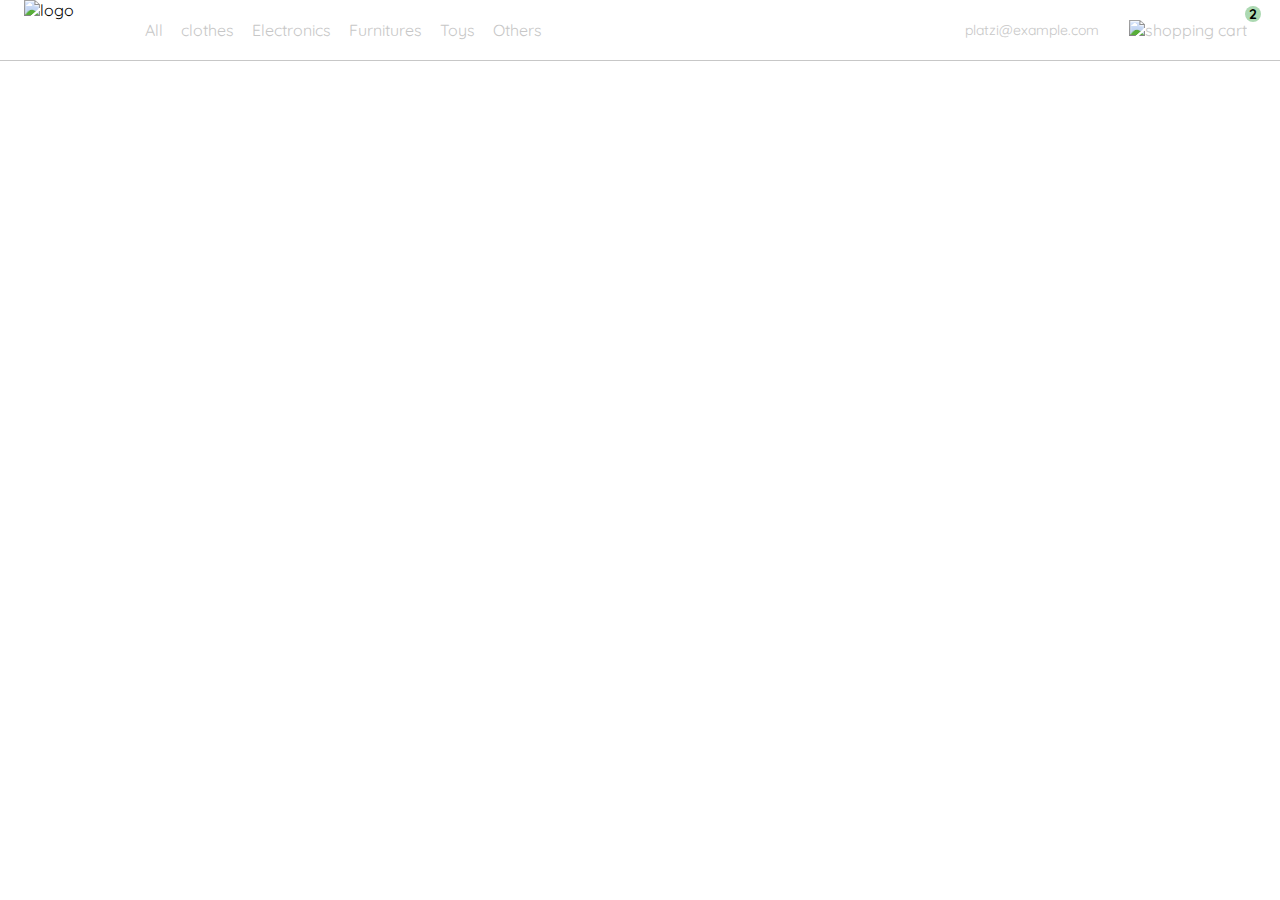
==== cursoPractFrontDev4/index.html @ 4a0458be "Fusionando clase11.html a index.html para tomarlo como base" ====
<!DOCTYPE html>
<html lang="en">
    <head>
        <meta charset="UTF-8">
        <meta http-equiv="X-UA-Compatible" content="IE=edge">
        <meta name="viewport" content="width=device-width, initial-scale=1.0">
        <link rel="preconnect" href="https://fonts.googleapis.com">
        <link rel="preconnect" href="https://fonts.gstatic.com" crossorigin>
        <link href="https://fonts.googleapis.com/css2?family=Quicksand:wght@300;500;700&family=Roboto:ital,wght@0,900;1,100;1,500&display=swap" rel="stylesheet">
        <title>Document</title>
        <style>
            :root {
                --white: #FFFFFF;
                --black: #000000;
                --dark: #232830;
                --very-light-pink: #C7C7C7;
                --text-input-field: #F7F7F7;
                --hospital-green: #ACD9B2;
                --sm: 14px;
                --md: 16px;
                --lg: 18px;
            }
            body {
                margin: 0;
                font-family: 'Quicksand', sans-serif;
            }
            nav {
                display: flex;
                justify-content: space-between;
                padding: 0 24px;
                border-bottom: 1px solid var(--very-light-pink);
            }
            .menu {
                display: none;
            }
            .logo {
                width: 100px;
            }
            .navbar-left ul,
            .navbar-right ul {
                list-style: none;
                padding: 0;
                margin: 0px;
                display: flex;
                align-items: center;
                height: 60px;
            }
            .navbar-left {
                display: flex;
            }
            .navbar-left ul {
                margin-left: 12px;
            }
            .navbar-left ul li a,
            .navbar-right ul li {
                text-decoration: none;
                color: var(--very-light-pink);
                border: 1px solid var(--white);
                padding: 8px;
                border-radius: 8px;
            }
            .navbar-left ul li a:hover,
            .navbar-right ul li:hover {
                border: 1px solid var(--hospital-green);
                color: var(--hospital-green);
            }
            .navbar-email {
                color: var(--very-light-pink);
                font-size: var(--sm);
                margin-right: 12px;
            }
            .navbar-shopping-cart {
                position: relative;
            }
            .navbar-shopping-cart div {
                width: 16px;
                height: 16px;
                background-color: var(--hospital-green);
                border-radius: 50%;
                font-size: var(--sm);
                font-weight: bold;
                position: absolute;
                top: -6px;
                right: -6px;
                display: flex;
                justify-content: center;
                align-items: center;
                color: var(--black);
            }
            @media (max-width: 640px) {
                .menu {
                    display: block;
                }
                .navbar-left ul,
                .navbar-email {
                    display: none;
                }    
            }
        </style>    
    </head>
    <body>
        <nav>
            <img src="./icons/icon_menu.svg" alt="menu" class="menu">

            <div class="navbar-left">
                <img src="./logos/logo_yard_sale.svg" alt="logo" class="logo">

                <ul>
                    <li><a href="">All</a></li>
                    <li><a href="">clothes</a></li>
                    <li><a href="">Electronics</a></li>
                    <li><a href="">Furnitures</a></li>
                    <li><a href="">Toys</a></li>
                    <li><a href="">Others</a></li>
                </ul>
            </div>
            
            <div class="navbar-right">
                <ul>    
                    <li class="navbar-email">platzi@example.com</li>
                    <li class="navbar-shopping-cart">
                        <img src="./icons/icon_shopping_cart.svg" alt="shopping cart">
                        <div>2</div>
                    </li>
                </ul>
            </div>
        </nav>
    </body>
</html>
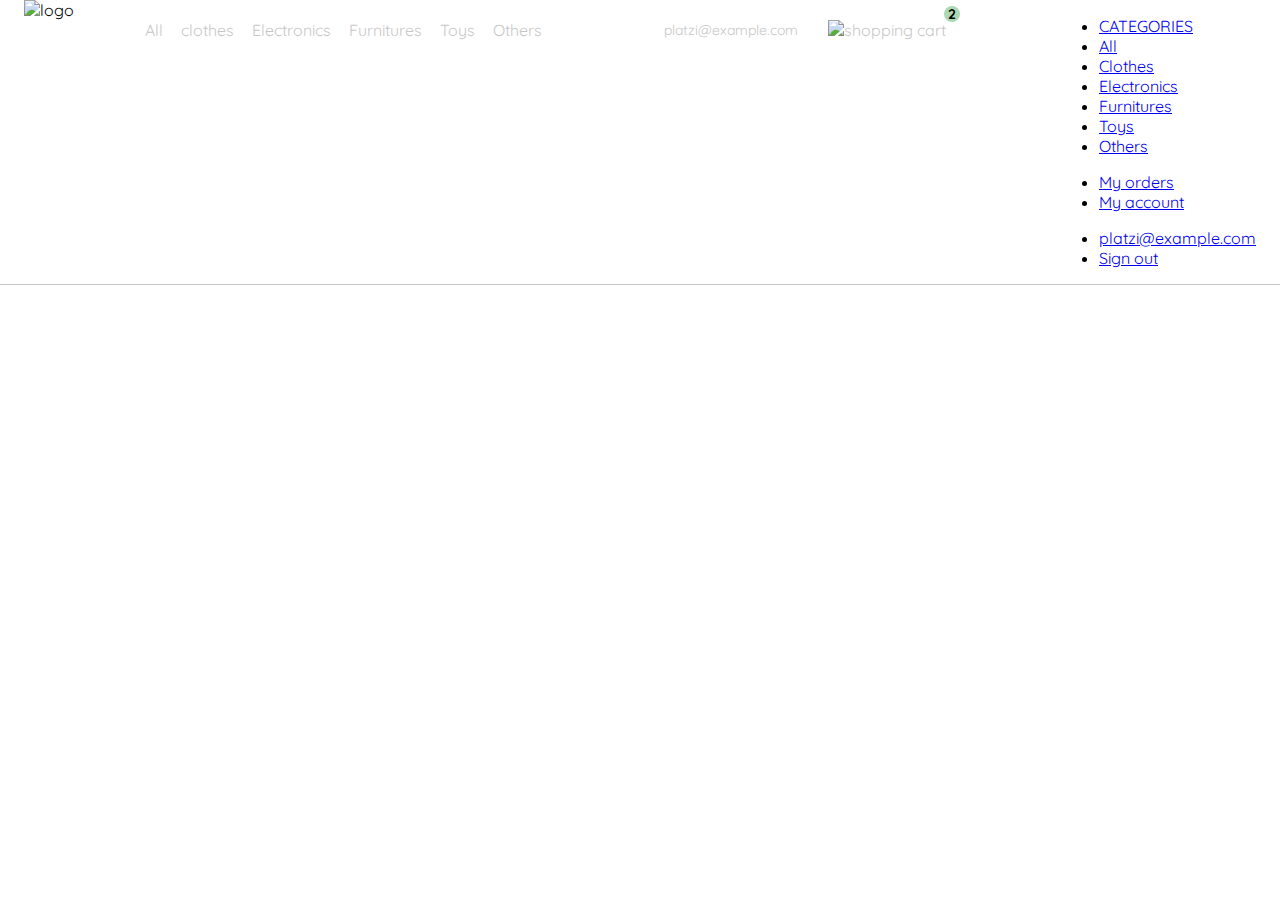
==== commit 2200e0ed: "Fusionando estructura clase8.html a index.html" ====
--- a/cursoPractFrontDev4/index.html
+++ b/cursoPractFrontDev4/index.html
@@ -7,96 +7,8 @@
         <link rel="preconnect" href="https://fonts.googleapis.com">
         <link rel="preconnect" href="https://fonts.gstatic.com" crossorigin>
         <link href="https://fonts.googleapis.com/css2?family=Quicksand:wght@300;500;700&family=Roboto:ital,wght@0,900;1,100;1,500&display=swap" rel="stylesheet">
-        <title>Document</title>
-        <style>
-            :root {
-                --white: #FFFFFF;
-                --black: #000000;
-                --dark: #232830;
-                --very-light-pink: #C7C7C7;
-                --text-input-field: #F7F7F7;
-                --hospital-green: #ACD9B2;
-                --sm: 14px;
-                --md: 16px;
-                --lg: 18px;
-            }
-            body {
-                margin: 0;
-                font-family: 'Quicksand', sans-serif;
-            }
-            nav {
-                display: flex;
-                justify-content: space-between;
-                padding: 0 24px;
-                border-bottom: 1px solid var(--very-light-pink);
-            }
-            .menu {
-                display: none;
-            }
-            .logo {
-                width: 100px;
-            }
-            .navbar-left ul,
-            .navbar-right ul {
-                list-style: none;
-                padding: 0;
-                margin: 0px;
-                display: flex;
-                align-items: center;
-                height: 60px;
-            }
-            .navbar-left {
-                display: flex;
-            }
-            .navbar-left ul {
-                margin-left: 12px;
-            }
-            .navbar-left ul li a,
-            .navbar-right ul li {
-                text-decoration: none;
-                color: var(--very-light-pink);
-                border: 1px solid var(--white);
-                padding: 8px;
-                border-radius: 8px;
-            }
-            .navbar-left ul li a:hover,
-            .navbar-right ul li:hover {
-                border: 1px solid var(--hospital-green);
-                color: var(--hospital-green);
-            }
-            .navbar-email {
-                color: var(--very-light-pink);
-                font-size: var(--sm);
-                margin-right: 12px;
-            }
-            .navbar-shopping-cart {
-                position: relative;
-            }
-            .navbar-shopping-cart div {
-                width: 16px;
-                height: 16px;
-                background-color: var(--hospital-green);
-                border-radius: 50%;
-                font-size: var(--sm);
-                font-weight: bold;
-                position: absolute;
-                top: -6px;
-                right: -6px;
-                display: flex;
-                justify-content: center;
-                align-items: center;
-                color: var(--black);
-            }
-            @media (max-width: 640px) {
-                .menu {
-                    display: block;
-                }
-                .navbar-left ul,
-                .navbar-email {
-                    display: none;
-                }    
-            }
-        </style>    
+        <link rel="stylesheet" href="./styles.css">
+        <title>YardSale: Tienda online de productos de calidad</title>
     </head>
     <body>
         <nav>
@@ -124,6 +36,37 @@
                     </li>
                 </ul>
             </div>
+
+            <div class="desktop-menu inactive">
+                <ul>
+                    <li><a href="/" class="title">My orders</a></li>
+                    <li><a href="/">My account</a></li>
+                    <li><a href="/">Sign out</a></li>
+                </ul>
+            </div>
+
+            <div class="mobile-menu">
+                <ul class="categories">
+                    <li><a href="/">CATEGORIES</a></li>
+                    <li><a href="/">All</a></li>
+                    <li><a href="/">Clothes</a></li>
+                    <li><a href="/">Electronics</a></li>
+                    <li><a href="/">Furnitures</a></li>
+                    <li><a href="/">Toys</a></li>
+                    <li><a href="/">Others</a></li>
+                </ul>
+                <div class="check">
+                    <ul>
+                        <li><a href="/">My orders</a></li>
+                        <li><a href="/">My account</a></li>
+                    </ul>
+                    <ul>
+                        <li><a href="/" class="email">platzi@example.com</a></li>
+                        <li><a href="/" class="sign-out">Sign out</a></li>
+                    </ul>
+                </div>
+           </div> 
         </nav>
+        <script src="./main.js"></script>
     </body>
 </html>--- a/cursoPractFrontDev4/styles.css
+++ b/cursoPractFrontDev4/styles.css
@@ -0,0 +1,132 @@
+:root {
+    --white: #FFFFFF;
+    --black: #000000;
+    --dark: #232830;
+    --very-light-pink: #C7C7C7;
+    --text-input-field: #F7F7F7;
+    --hospital-green: #ACD9B2;
+    --sm: 14px;
+    --md: 16px;
+    --lg: 18px;
+}
+body {
+    margin: 0;
+    font-family: 'Quicksand', sans-serif;
+}
+
+.inactive {
+    display: none;
+}
+
+nav {
+    display: flex;
+    justify-content: space-between;
+    padding: 0 24px;
+    border-bottom: 1px solid var(--very-light-pink);
+}
+.menu {
+    display: none;
+}
+.logo {
+    width: 100px;
+}
+.navbar-left ul,
+.navbar-right ul {
+    list-style: none;
+    padding: 0;
+    margin: 0px;
+    display: flex;
+    align-items: center;
+    height: 60px;
+}
+.navbar-left {
+    display: flex;
+}
+.navbar-left ul {
+    margin-left: 12px;
+}
+.navbar-left ul li a,
+.navbar-right ul li {
+    text-decoration: none;
+    color: var(--very-light-pink);
+    border: 1px solid var(--white);
+    padding: 8px;
+    border-radius: 8px;
+}
+.navbar-left ul li a:hover,
+.navbar-right ul li:hover {
+    border: 1px solid var(--hospital-green);
+    color: var(--hospital-green);
+}
+.navbar-email {
+    color: var(--very-light-pink);
+    cursor: pointer;
+    font-size: var(--sm);
+    margin-right: 12px;
+}
+.navbar-shopping-cart {
+    position: relative;
+}
+.navbar-shopping-cart div {
+    width: 16px;
+    height: 16px;
+    background-color: var(--hospital-green);
+    border-radius: 50%;
+    font-size: var(--sm);
+    font-weight: bold;
+    position: absolute;
+    top: -6px;
+    right: -6px;
+    display: flex;
+    justify-content: center;
+    align-items: center;
+    color: var(--black);
+}
+
+.desktop-menu {
+    position: absolute;
+    background: var(--white);
+    top: 60px;
+    right: 60px;
+    width: 100px;
+    height: auto;
+    border: 1px solid var(--very-light-pink);
+    border-radius: 6px;
+    padding: 20px 20px 0 20px;
+}
+.desktop-menu ul {
+    list-style: none;
+    padding: 0;
+    margin: 0;
+}
+.desktop-menu ul li {
+    text-align: end;
+}
+.desktop-menu ul li:nth-child(1), 
+.desktop-menu ul li:nth-child(2)  {
+    font-weight: bold;
+}
+.desktop-menu ul li:last-child {
+    padding-top: 20px;
+    border-top: 1px solid var(--very-light-pink);
+}
+.desktop-menu ul li:last-child a {
+    color: var(--hospital-green);
+    font-size: var(--sm);
+}
+.desktop-menu ul li a {
+    color: var(--black);
+    text-decoration: none;
+    display: inline-block;
+    margin-bottom: 20px;
+}
+
+@media (max-width: 640px) {
+    .menu {
+        display: block;
+    }
+    .navbar-left ul,
+    .navbar-email {
+        display: none;
+    }    
+}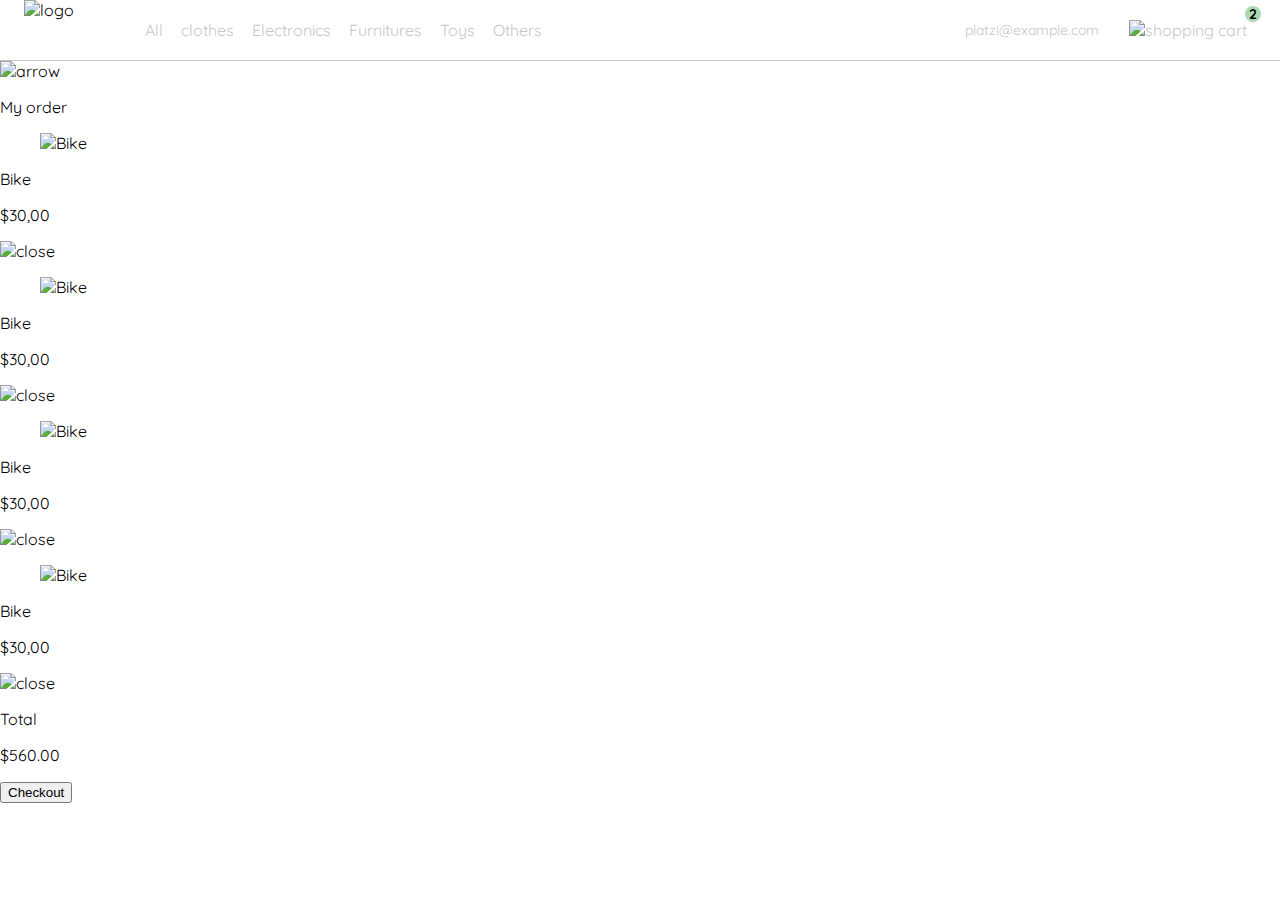
==== commit d276a7f1: "Fusionando componente product'detail de clase13.html a index.html" ====
--- a/cursoPractFrontDev4/index.html
+++ b/cursoPractFrontDev4/index.html
@@ -45,7 +45,7 @@
                 </ul>
             </div>
 
-            <div class="mobile-menu">
+            <div class="mobile-menu inactive">
                 <ul class="categories">
                     <li><a href="/">CATEGORIES</a></li>
                     <li><a href="/">All</a></li>
@@ -67,6 +67,57 @@
                 </div>
            </div> 
         </nav>
+
+        <aside class="product-detail">
+            <div class="title-container">
+                <img src="./icons/flechita.svg" alt="arrow">
+                <p class="title">My order</p>
+            </div>
+            <div class="my-order-content">
+                
+                <div class="shopping-cart">
+                    <figure>
+                        <img src="https://images.pexels.com/photos/819805/pexels-photo-819805.jpeg?auto=compress&cs=tinysrgb&w=1260&h=750&dpr=1" alt="Bike">
+                    </figure>
+                    <p>Bike</p>
+                    <p>$30,00</p>
+                    <img src="./icons/icon_close.png" alt="close">
+                </div>
+                <div class="shopping-cart">
+                    <figure>
+                        <img src="https://images.pexels.com/photos/819805/pexels-photo-819805.jpeg?auto=compress&cs=tinysrgb&w=1260&h=750&dpr=1" alt="Bike">
+                    </figure>
+                    <p>Bike</p>
+                    <p>$30,00</p>
+                    <img src="./icons/icon_close.png" alt="close">
+                </div>
+                <div class="shopping-cart">
+                    <figure>
+                        <img src="https://images.pexels.com/photos/819805/pexels-photo-819805.jpeg?auto=compress&cs=tinysrgb&w=1260&h=750&dpr=1" alt="Bike">
+                    </figure>
+                    <p>Bike</p>
+                    <p>$30,00</p>
+                    <img src="./icons/icon_close.png" alt="close">
+                </div>
+                <div class="shopping-cart">
+                    <figure>
+                        <img src="https://images.pexels.com/photos/819805/pexels-photo-819805.jpeg?auto=compress&cs=tinysrgb&w=1260&h=750&dpr=1" alt="Bike">
+                    </figure>
+                    <p>Bike</p>
+                    <p>$30,00</p>
+                    <img src="./icons/icon_close.png" alt="close">
+                </div>
+                <div class="order">
+                    <p>
+                        <span>Total</span>
+                    </p>
+                    <p>$560.00</p>
+                </div>
+                <button class="primary-button">
+                    Checkout
+                </button>
+            </div>
+        </aside>
         <script src="./main.js"></script>
     </body>
 </html>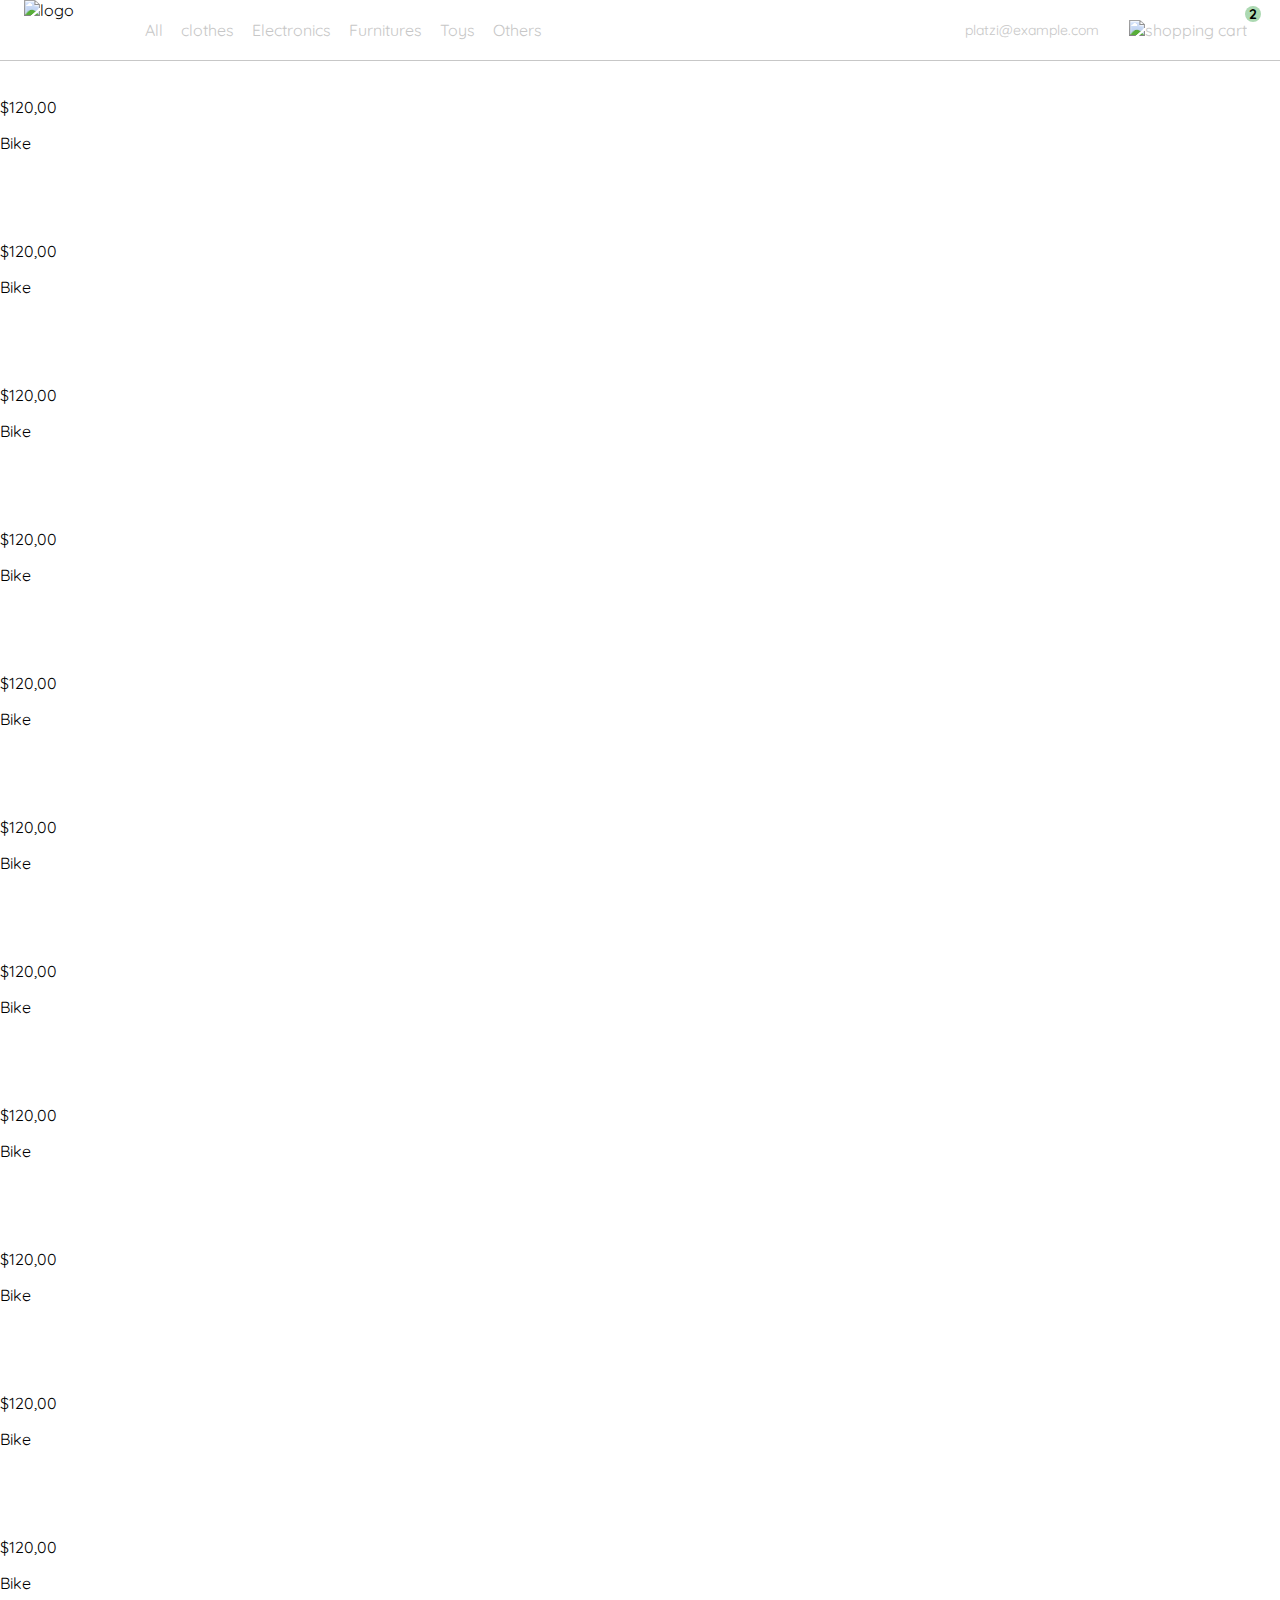
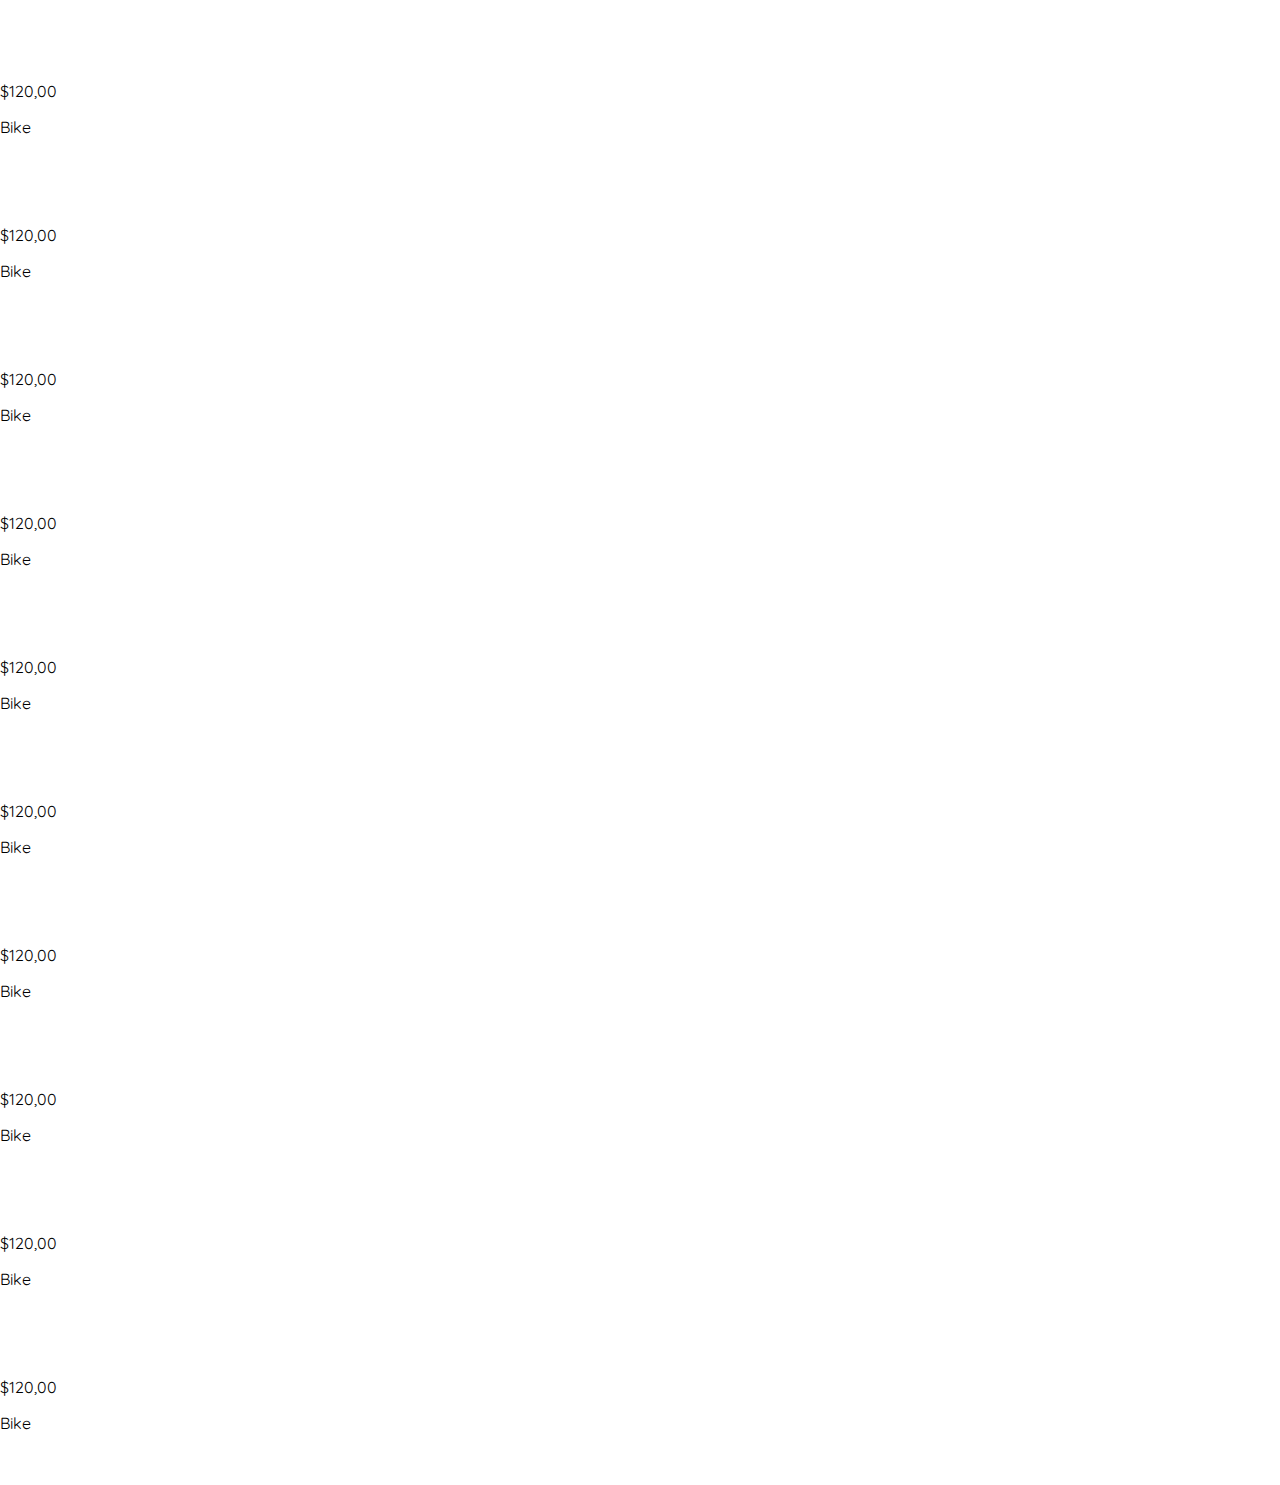
==== commit 138333b9: "Fusionando estructura clase6.html a index.html" ====
--- a/cursoPractFrontDev4/index.html
+++ b/cursoPractFrontDev4/index.html
@@ -68,7 +68,7 @@
            </div> 
         </nav>
 
-        <aside class="product-detail">
+        <aside class="product-detail inactive">
             <div class="title-container">
                 <img src="./icons/flechita.svg" alt="arrow">
                 <p class="title">My order</p>
@@ -118,6 +118,284 @@
                 </button>
             </div>
         </aside>
+        <section class="main-container">
+            <div class="cards-container">
+                <div class="product-card">
+                    <img src="https://images.pexels.com/photos/819805/pexels-photo-819805.jpeg?auto=compress&cs=tinysrgb&w=1260&h=750&dpr=1" alt="">
+                    <div class="product-info">
+                        <div>
+                            <p>$120,00</p>
+                            <p>Bike</p>
+                        </div>
+                    
+                        <figure>
+                            <img src="./icons/bt_add_to_cart.svg" alt="">
+                        </figure>
+                    </div>
+                </div>
+                <div class="product-card">
+                    <img src="https://images.pexels.com/photos/819805/pexels-photo-819805.jpeg?auto=compress&cs=tinysrgb&w=1260&h=750&dpr=1" alt="">
+                    <div class="product-info">
+                        <div>
+                            <p>$120,00</p>
+                            <p>Bike</p>
+                        </div>
+                    
+                        <figure>
+                            <img src="./icons/bt_add_to_cart.svg" alt="">
+                        </figure>
+                    </div>
+                </div>
+                <div class="product-card">
+                    <img src="https://images.pexels.com/photos/819805/pexels-photo-819805.jpeg?auto=compress&cs=tinysrgb&w=1260&h=750&dpr=1" alt="">
+                    <div class="product-info">
+                        <div>
+                            <p>$120,00</p>
+                            <p>Bike</p>
+                        </div>
+                    
+                        <figure>
+                            <img src="./icons/bt_add_to_cart.svg" alt="">
+                        </figure>
+                    </div>
+                </div>
+                <div class="product-card">
+                    <img src="https://images.pexels.com/photos/819805/pexels-photo-819805.jpeg?auto=compress&cs=tinysrgb&w=1260&h=750&dpr=1" alt="">
+                    <div class="product-info">
+                        <div>
+                            <p>$120,00</p>
+                            <p>Bike</p>
+                        </div>
+                    
+                        <figure>
+                            <img src="./icons/bt_add_to_cart.svg" alt="">
+                        </figure>
+                    </div>
+                </div>
+                <div class="product-card">
+                    <img src="https://images.pexels.com/photos/819805/pexels-photo-819805.jpeg?auto=compress&cs=tinysrgb&w=1260&h=750&dpr=1" alt="">
+                    <div class="product-info">
+                        <div>
+                            <p>$120,00</p>
+                            <p>Bike</p>
+                        </div>
+                    
+                        <figure>
+                            <img src="./icons/bt_add_to_cart.svg" alt="">
+                        </figure>
+                    </div>
+                </div>
+                <div class="product-card">
+                    <img src="https://images.pexels.com/photos/819805/pexels-photo-819805.jpeg?auto=compress&cs=tinysrgb&w=1260&h=750&dpr=1" alt="">
+                    <div class="product-info">
+                        <div>
+                            <p>$120,00</p>
+                            <p>Bike</p>
+                        </div>
+                    
+                        <figure>
+                            <img src="./icons/bt_add_to_cart.svg" alt="">
+                        </figure>
+                    </div>
+                </div>
+                <div class="product-card">
+                    <img src="https://images.pexels.com/photos/819805/pexels-photo-819805.jpeg?auto=compress&cs=tinysrgb&w=1260&h=750&dpr=1" alt="">
+                    <div class="product-info">
+                        <div>
+                            <p>$120,00</p>
+                            <p>Bike</p>
+                        </div>
+                    
+                        <figure>
+                            <img src="./icons/bt_add_to_cart.svg" alt="">
+                        </figure>
+                    </div>
+                </div>
+                <div class="product-card">
+                    <img src="https://images.pexels.com/photos/819805/pexels-photo-819805.jpeg?auto=compress&cs=tinysrgb&w=1260&h=750&dpr=1" alt="">
+                    <div class="product-info">
+                        <div>
+                            <p>$120,00</p>
+                            <p>Bike</p>
+                        </div>
+                    
+                        <figure>
+                            <img src="./icons/bt_add_to_cart.svg" alt="">
+                        </figure>
+                    </div>
+                </div>
+                <div class="product-card">
+                    <img src="https://images.pexels.com/photos/819805/pexels-photo-819805.jpeg?auto=compress&cs=tinysrgb&w=1260&h=750&dpr=1" alt="">
+                    <div class="product-info">
+                        <div>
+                            <p>$120,00</p>
+                            <p>Bike</p>
+                        </div>
+                    
+                        <figure>
+                            <img src="./icons/bt_add_to_cart.svg" alt="">
+                        </figure>
+                    </div>
+                </div>
+                <div class="product-card">
+                    <img src="https://images.pexels.com/photos/819805/pexels-photo-819805.jpeg?auto=compress&cs=tinysrgb&w=1260&h=750&dpr=1" alt="">
+                    <div class="product-info">
+                        <div>
+                            <p>$120,00</p>
+                            <p>Bike</p>
+                        </div>
+                    
+                        <figure>
+                            <img src="./icons/bt_add_to_cart.svg" alt="">
+                        </figure>
+                    </div>
+                </div>
+                <div class="product-card">
+                    <img src="https://images.pexels.com/photos/819805/pexels-photo-819805.jpeg?auto=compress&cs=tinysrgb&w=1260&h=750&dpr=1" alt="">
+                    <div class="product-info">
+                        <div>
+                            <p>$120,00</p>
+                            <p>Bike</p>
+                        </div>
+                    
+                        <figure>
+                            <img src="./icons/bt_add_to_cart.svg" alt="">
+                        </figure>
+                    </div>
+                </div>
+                <div class="product-card">
+                    <img src="https://images.pexels.com/photos/819805/pexels-photo-819805.jpeg?auto=compress&cs=tinysrgb&w=1260&h=750&dpr=1" alt="">
+                    <div class="product-info">
+                        <div>
+                            <p>$120,00</p>
+                            <p>Bike</p>
+                        </div>
+                    
+                        <figure>
+                            <img src="./icons/bt_add_to_cart.svg" alt="">
+                        </figure>
+                    </div>
+                </div>
+                <div class="product-card">
+                    <img src="https://images.pexels.com/photos/819805/pexels-photo-819805.jpeg?auto=compress&cs=tinysrgb&w=1260&h=750&dpr=1" alt="">
+                    <div class="product-info">
+                        <div>
+                            <p>$120,00</p>
+                            <p>Bike</p>
+                        </div>
+                    
+                        <figure>
+                            <img src="./icons/bt_add_to_cart.svg" alt="">
+                        </figure>
+                    </div>
+                </div>
+                <div class="product-card">
+                    <img src="https://images.pexels.com/photos/819805/pexels-photo-819805.jpeg?auto=compress&cs=tinysrgb&w=1260&h=750&dpr=1" alt="">
+                    <div class="product-info">
+                        <div>
+                            <p>$120,00</p>
+                            <p>Bike</p>
+                        </div>
+                    
+                        <figure>
+                            <img src="./icons/bt_add_to_cart.svg" alt="">
+                        </figure>
+                    </div>
+                </div>
+                <div class="product-card">
+                    <img src="https://images.pexels.com/photos/819805/pexels-photo-819805.jpeg?auto=compress&cs=tinysrgb&w=1260&h=750&dpr=1" alt="">
+                    <div class="product-info">
+                        <div>
+                            <p>$120,00</p>
+                            <p>Bike</p>
+                        </div>
+                    
+                        <figure>
+                            <img src="./icons/bt_add_to_cart.svg" alt="">
+                        </figure>
+                    </div>
+                </div>
+                <div class="product-card">
+                    <img src="https://images.pexels.com/photos/819805/pexels-photo-819805.jpeg?auto=compress&cs=tinysrgb&w=1260&h=750&dpr=1" alt="">
+                    <div class="product-info">
+                        <div>
+                            <p>$120,00</p>
+                            <p>Bike</p>
+                        </div>
+                    
+                        <figure>
+                            <img src="./icons/bt_add_to_cart.svg" alt="">
+                        </figure>
+                    </div>
+                </div>
+                <div class="product-card">
+                    <img src="https://images.pexels.com/photos/819805/pexels-photo-819805.jpeg?auto=compress&cs=tinysrgb&w=1260&h=750&dpr=1" alt="">
+                    <div class="product-info">
+                        <div>
+                            <p>$120,00</p>
+                            <p>Bike</p>
+                        </div>
+                    
+                        <figure>
+                            <img src="./icons/bt_add_to_cart.svg" alt="">
+                        </figure>
+                    </div>
+                </div>
+                <div class="product-card">
+                    <img src="https://images.pexels.com/photos/819805/pexels-photo-819805.jpeg?auto=compress&cs=tinysrgb&w=1260&h=750&dpr=1" alt="">
+                    <div class="product-info">
+                        <div>
+                            <p>$120,00</p>
+                            <p>Bike</p>
+                        </div>
+                    
+                        <figure>
+                            <img src="./icons/bt_add_to_cart.svg" alt="">
+                        </figure>
+                    </div>
+                </div>
+                <div class="product-card">
+                    <img src="https://images.pexels.com/photos/819805/pexels-photo-819805.jpeg?auto=compress&cs=tinysrgb&w=1260&h=750&dpr=1" alt="">
+                    <div class="product-info">
+                        <div>
+                            <p>$120,00</p>
+                            <p>Bike</p>
+                        </div>
+                    
+                        <figure>
+                            <img src="./icons/bt_add_to_cart.svg" alt="">
+                        </figure>
+                    </div>
+                </div>
+                <div class="product-card">
+                    <img src="https://images.pexels.com/photos/819805/pexels-photo-819805.jpeg?auto=compress&cs=tinysrgb&w=1260&h=750&dpr=1" alt="">
+                    <div class="product-info">
+                        <div>
+                            <p>$120,00</p>
+                            <p>Bike</p>
+                        </div>
+                    
+                        <figure>
+                            <img src="./icons/bt_add_to_cart.svg" alt="">
+                        </figure>
+                    </div>
+                </div>
+                <div class="product-card">
+                    <img src="https://images.pexels.com/photos/819805/pexels-photo-819805.jpeg?auto=compress&cs=tinysrgb&w=1260&h=750&dpr=1" alt="">
+                    <div class="product-info">
+                        <div>
+                            <p>$120,00</p>
+                            <p>Bike</p>
+                        </div>
+                    
+                        <figure>
+                            <img src="./icons/bt_add_to_cart.svg" alt="">
+                        </figure>
+                    </div>
+                </div>
+            </div>
+        </section>
+
         <script src="./main.js"></script>
     </body>
 </html>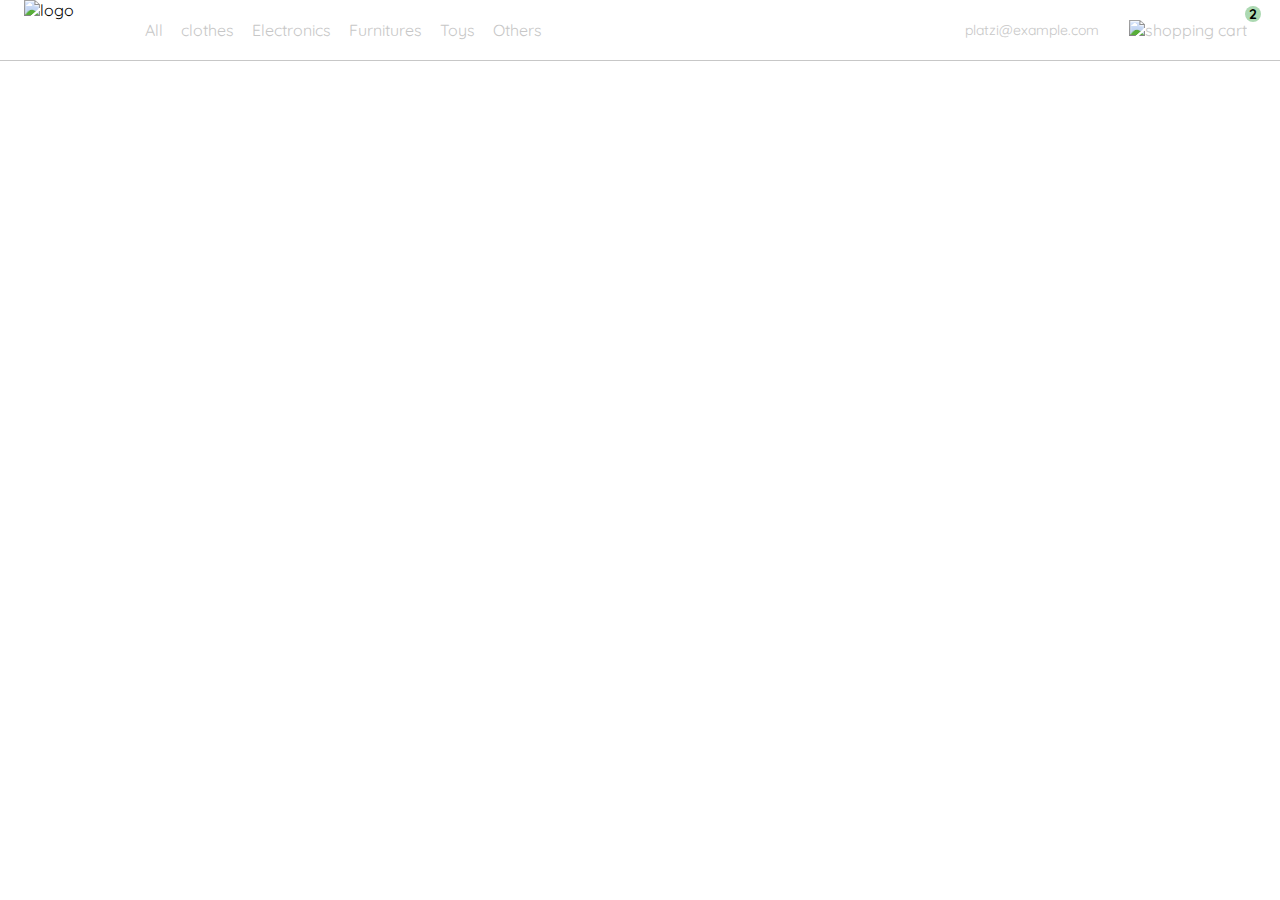
==== commit 9fb6ec99: "Creando elementos existentes en clase6.html desde JS" ====
--- a/cursoPractFrontDev4/index.html
+++ b/cursoPractFrontDev4/index.html
@@ -120,7 +120,7 @@
         </aside>
         <section class="main-container">
             <div class="cards-container">
-                <div class="product-card">
+                <!-- <div class="product-card">
                     <img src="https://images.pexels.com/photos/819805/pexels-photo-819805.jpeg?auto=compress&cs=tinysrgb&w=1260&h=750&dpr=1" alt="">
                     <div class="product-info">
                         <div>
@@ -132,267 +132,7 @@
                             <img src="./icons/bt_add_to_cart.svg" alt="">
                         </figure>
                     </div>
-                </div>
-                <div class="product-card">
-                    <img src="https://images.pexels.com/photos/819805/pexels-photo-819805.jpeg?auto=compress&cs=tinysrgb&w=1260&h=750&dpr=1" alt="">
-                    <div class="product-info">
-                        <div>
-                            <p>$120,00</p>
-                            <p>Bike</p>
-                        </div>
-                    
-                        <figure>
-                            <img src="./icons/bt_add_to_cart.svg" alt="">
-                        </figure>
-                    </div>
-                </div>
-                <div class="product-card">
-                    <img src="https://images.pexels.com/photos/819805/pexels-photo-819805.jpeg?auto=compress&cs=tinysrgb&w=1260&h=750&dpr=1" alt="">
-                    <div class="product-info">
-                        <div>
-                            <p>$120,00</p>
-                            <p>Bike</p>
-                        </div>
-                    
-                        <figure>
-                            <img src="./icons/bt_add_to_cart.svg" alt="">
-                        </figure>
-                    </div>
-                </div>
-                <div class="product-card">
-                    <img src="https://images.pexels.com/photos/819805/pexels-photo-819805.jpeg?auto=compress&cs=tinysrgb&w=1260&h=750&dpr=1" alt="">
-                    <div class="product-info">
-                        <div>
-                            <p>$120,00</p>
-                            <p>Bike</p>
-                        </div>
-                    
-                        <figure>
-                            <img src="./icons/bt_add_to_cart.svg" alt="">
-                        </figure>
-                    </div>
-                </div>
-                <div class="product-card">
-                    <img src="https://images.pexels.com/photos/819805/pexels-photo-819805.jpeg?auto=compress&cs=tinysrgb&w=1260&h=750&dpr=1" alt="">
-                    <div class="product-info">
-                        <div>
-                            <p>$120,00</p>
-                            <p>Bike</p>
-                        </div>
-                    
-                        <figure>
-                            <img src="./icons/bt_add_to_cart.svg" alt="">
-                        </figure>
-                    </div>
-                </div>
-                <div class="product-card">
-                    <img src="https://images.pexels.com/photos/819805/pexels-photo-819805.jpeg?auto=compress&cs=tinysrgb&w=1260&h=750&dpr=1" alt="">
-                    <div class="product-info">
-                        <div>
-                            <p>$120,00</p>
-                            <p>Bike</p>
-                        </div>
-                    
-                        <figure>
-                            <img src="./icons/bt_add_to_cart.svg" alt="">
-                        </figure>
-                    </div>
-                </div>
-                <div class="product-card">
-                    <img src="https://images.pexels.com/photos/819805/pexels-photo-819805.jpeg?auto=compress&cs=tinysrgb&w=1260&h=750&dpr=1" alt="">
-                    <div class="product-info">
-                        <div>
-                            <p>$120,00</p>
-                            <p>Bike</p>
-                        </div>
-                    
-                        <figure>
-                            <img src="./icons/bt_add_to_cart.svg" alt="">
-                        </figure>
-                    </div>
-                </div>
-                <div class="product-card">
-                    <img src="https://images.pexels.com/photos/819805/pexels-photo-819805.jpeg?auto=compress&cs=tinysrgb&w=1260&h=750&dpr=1" alt="">
-                    <div class="product-info">
-                        <div>
-                            <p>$120,00</p>
-                            <p>Bike</p>
-                        </div>
-                    
-                        <figure>
-                            <img src="./icons/bt_add_to_cart.svg" alt="">
-                        </figure>
-                    </div>
-                </div>
-                <div class="product-card">
-                    <img src="https://images.pexels.com/photos/819805/pexels-photo-819805.jpeg?auto=compress&cs=tinysrgb&w=1260&h=750&dpr=1" alt="">
-                    <div class="product-info">
-                        <div>
-                            <p>$120,00</p>
-                            <p>Bike</p>
-                        </div>
-                    
-                        <figure>
-                            <img src="./icons/bt_add_to_cart.svg" alt="">
-                        </figure>
-                    </div>
-                </div>
-                <div class="product-card">
-                    <img src="https://images.pexels.com/photos/819805/pexels-photo-819805.jpeg?auto=compress&cs=tinysrgb&w=1260&h=750&dpr=1" alt="">
-                    <div class="product-info">
-                        <div>
-                            <p>$120,00</p>
-                            <p>Bike</p>
-                        </div>
-                    
-                        <figure>
-                            <img src="./icons/bt_add_to_cart.svg" alt="">
-                        </figure>
-                    </div>
-                </div>
-                <div class="product-card">
-                    <img src="https://images.pexels.com/photos/819805/pexels-photo-819805.jpeg?auto=compress&cs=tinysrgb&w=1260&h=750&dpr=1" alt="">
-                    <div class="product-info">
-                        <div>
-                            <p>$120,00</p>
-                            <p>Bike</p>
-                        </div>
-                    
-                        <figure>
-                            <img src="./icons/bt_add_to_cart.svg" alt="">
-                        </figure>
-                    </div>
-                </div>
-                <div class="product-card">
-                    <img src="https://images.pexels.com/photos/819805/pexels-photo-819805.jpeg?auto=compress&cs=tinysrgb&w=1260&h=750&dpr=1" alt="">
-                    <div class="product-info">
-                        <div>
-                            <p>$120,00</p>
-                            <p>Bike</p>
-                        </div>
-                    
-                        <figure>
-                            <img src="./icons/bt_add_to_cart.svg" alt="">
-                        </figure>
-                    </div>
-                </div>
-                <div class="product-card">
-                    <img src="https://images.pexels.com/photos/819805/pexels-photo-819805.jpeg?auto=compress&cs=tinysrgb&w=1260&h=750&dpr=1" alt="">
-                    <div class="product-info">
-                        <div>
-                            <p>$120,00</p>
-                            <p>Bike</p>
-                        </div>
-                    
-                        <figure>
-                            <img src="./icons/bt_add_to_cart.svg" alt="">
-                        </figure>
-                    </div>
-                </div>
-                <div class="product-card">
-                    <img src="https://images.pexels.com/photos/819805/pexels-photo-819805.jpeg?auto=compress&cs=tinysrgb&w=1260&h=750&dpr=1" alt="">
-                    <div class="product-info">
-                        <div>
-                            <p>$120,00</p>
-                            <p>Bike</p>
-                        </div>
-                    
-                        <figure>
-                            <img src="./icons/bt_add_to_cart.svg" alt="">
-                        </figure>
-                    </div>
-                </div>
-                <div class="product-card">
-                    <img src="https://images.pexels.com/photos/819805/pexels-photo-819805.jpeg?auto=compress&cs=tinysrgb&w=1260&h=750&dpr=1" alt="">
-                    <div class="product-info">
-                        <div>
-                            <p>$120,00</p>
-                            <p>Bike</p>
-                        </div>
-                    
-                        <figure>
-                            <img src="./icons/bt_add_to_cart.svg" alt="">
-                        </figure>
-                    </div>
-                </div>
-                <div class="product-card">
-                    <img src="https://images.pexels.com/photos/819805/pexels-photo-819805.jpeg?auto=compress&cs=tinysrgb&w=1260&h=750&dpr=1" alt="">
-                    <div class="product-info">
-                        <div>
-                            <p>$120,00</p>
-                            <p>Bike</p>
-                        </div>
-                    
-                        <figure>
-                            <img src="./icons/bt_add_to_cart.svg" alt="">
-                        </figure>
-                    </div>
-                </div>
-                <div class="product-card">
-                    <img src="https://images.pexels.com/photos/819805/pexels-photo-819805.jpeg?auto=compress&cs=tinysrgb&w=1260&h=750&dpr=1" alt="">
-                    <div class="product-info">
-                        <div>
-                            <p>$120,00</p>
-                            <p>Bike</p>
-                        </div>
-                    
-                        <figure>
-                            <img src="./icons/bt_add_to_cart.svg" alt="">
-                        </figure>
-                    </div>
-                </div>
-                <div class="product-card">
-                    <img src="https://images.pexels.com/photos/819805/pexels-photo-819805.jpeg?auto=compress&cs=tinysrgb&w=1260&h=750&dpr=1" alt="">
-                    <div class="product-info">
-                        <div>
-                            <p>$120,00</p>
-                            <p>Bike</p>
-                        </div>
-                    
-                        <figure>
-                            <img src="./icons/bt_add_to_cart.svg" alt="">
-                        </figure>
-                    </div>
-                </div>
-                <div class="product-card">
-                    <img src="https://images.pexels.com/photos/819805/pexels-photo-819805.jpeg?auto=compress&cs=tinysrgb&w=1260&h=750&dpr=1" alt="">
-                    <div class="product-info">
-                        <div>
-                            <p>$120,00</p>
-                            <p>Bike</p>
-                        </div>
-                    
-                        <figure>
-                            <img src="./icons/bt_add_to_cart.svg" alt="">
-                        </figure>
-                    </div>
-                </div>
-                <div class="product-card">
-                    <img src="https://images.pexels.com/photos/819805/pexels-photo-819805.jpeg?auto=compress&cs=tinysrgb&w=1260&h=750&dpr=1" alt="">
-                    <div class="product-info">
-                        <div>
-                            <p>$120,00</p>
-                            <p>Bike</p>
-                        </div>
-                    
-                        <figure>
-                            <img src="./icons/bt_add_to_cart.svg" alt="">
-                        </figure>
-                    </div>
-                </div>
-                <div class="product-card">
-                    <img src="https://images.pexels.com/photos/819805/pexels-photo-819805.jpeg?auto=compress&cs=tinysrgb&w=1260&h=750&dpr=1" alt="">
-                    <div class="product-info">
-                        <div>
-                            <p>$120,00</p>
-                            <p>Bike</p>
-                        </div>
-                    
-                        <figure>
-                            <img src="./icons/bt_add_to_cart.svg" alt="">
-                        </figure>
-                    </div>
-                </div>
+                </div> -->
             </div>
         </section>
 
--- a/cursoPractFrontDev4/styles.css
+++ b/cursoPractFrontDev4/styles.css
@@ -1,3 +1,5 @@
+/* General */
+
 :root {
     --white: #FFFFFF;
     --black: #000000;
@@ -13,10 +15,11 @@
     margin: 0;
     font-family: 'Quicksand', sans-serif;
 }
-
 .inactive {
     display: none;
 }
+
+/* Navbar general */
 
 nav {
     display: flex;
@@ -26,6 +29,7 @@
 }
 .menu {
     display: none;
+    cursor: pointer;
 }
 .logo {
     width: 100px;
@@ -66,6 +70,7 @@
 }
 .navbar-shopping-cart {
     position: relative;
+    cursor: pointer;
 }
 .navbar-shopping-cart div {
     width: 16px;
@@ -82,6 +87,8 @@
     align-items: center;
     color: var(--black);
 }
+
+/* Menu en desktop */
 
 .desktop-menu {
     position: absolute;
@@ -121,6 +128,171 @@
     margin-bottom: 20px;
 }
 
+/* Menu en Mobile */
+
+.mobile-menu {
+    background-color: var(--white);
+    position: absolute;
+    background: var(--white);
+    top: 61px;
+    height: 100vh;
+}
+.mobile-menu a {
+    text-decoration: none;
+    color: var(--black);
+    font-weight: bold;
+}
+.mobile-menu ul {
+    box-sizing: border-box;
+    padding-top: 24px 0 0;
+    list-style: none;
+}
+.mobile-menu .categories {
+    border-bottom: 1px solid var(--very-light-pink);
+    padding: 0;
+}
+.mobile-menu ul li {
+    margin-bottom: 24px;
+}
+.mobile-menu .email {
+    font-size:  var(--sm);
+    font-weight: 300;
+}
+.mobile-menu .sign-out {
+    font-size:  var(--sm);
+    color: var(--hospital-green);
+}
+.mobile-menu .check {
+    height: 40vh;
+    display: flex;
+    flex-direction: column;
+    justify-content: space-between;
+}
+.mobile-menu .check ul{
+    padding: 0;
+}
+
+/* Aside (Product Detail) */
+
+.product-detail {
+    background-color: var(--white);
+    width: 360px;
+    padding: 0 24px;
+    box-sizing: border-box;
+    position: absolute;
+    right: 0;
+}
+.title {
+    font-size: var(--lg);
+    font-weight: bold;
+}
+.title-container {
+    display: flex;
+}
+.title-container img {
+    transform: rotate(180deg);
+    margin-right: 14px;
+}
+.order {
+    display: grid;
+    grid-template-columns: auto 1fr;
+    gap: 16px;
+    align-items: center;
+    background-color: var(--text-input-field);
+    margin-bottom: 24px;
+    border-radius: 8px;
+    padding: 0 24px;
+}
+.order p:nth-child(1) {
+    display: flex;
+    flex-direction: column;
+}
+.order p span:nth-child(1) {
+    font-size: var(--md);
+    font-weight: bold;
+}
+.order p:nth-child(2) {
+    text-align: end;
+    font-weight: bold;
+}
+.shopping-cart {
+    display: grid;
+    grid-template-columns: auto 1fr auto auto;
+    gap: 16px;
+    margin-bottom: 24px;
+    align-items: center;
+}
+.shopping-cart figure {
+    margin: 0;            
+}
+.shopping-cart figure img {
+    width: 70px;
+    height: 70px;
+    border-radius: 20px;
+}
+.shopping-cart p:nth-child(2) {
+    color: var(--very-light-pink);
+}
+.shopping-cart p:nth-child(3) {
+    font-size: var(--md);
+    font-weight: bold;
+}
+.primary-button {
+    background-color: var(--hospital-green);
+    border: none;
+    border-radius: 8px;
+    color: var(--white);
+    width: 100%;
+    height: 50px;
+    cursor: pointer;
+    font-size: var(--md);
+    font-weight: bold;
+}
+
+/* Product List */
+
+.cards-container {
+    display: grid;
+    grid-template-columns: repeat(auto-fill, 240px);/*repeat(auto-fill es para llenar con las grid que quepan en pantalla, 300px es el tamaño de ancho del grid)*/
+    gap: 26px;
+    place-content: center; /*ayuda a alinear la grid*/
+    margin-top: 20px;
+}
+.product-card {
+    width: 240px;
+}
+.product-card img {
+    width: 240px;
+    height: 240px;
+    border-radius: 20px;
+    object-fit: cover; /*mantiende tamaño proporcional a la imagen original*/
+}
+.product-info {
+    display: flex;
+    justify-content: space-between;
+    align-items: center;
+    margin-top: 12px;
+}
+.product-info figure {
+    margin: 0;
+}
+.product-info figure img {
+    width: 35px;
+    height: 35px;
+}
+.product-info div p:nth-child(1) {
+    font-weight: bold;
+    font-size: var(--md);
+    margin-top: 0px;
+    margin-bottom: 4px;
+}
+.product-info div p:nth-child(2) {
+    font-size: var(--sm);
+    margin-top: 0;
+    margin-bottom: 0;
+    color: var(--very-light-pink);
+}
+
 @media (max-width: 640px) {
     .menu {
         display: block;
@@ -128,5 +300,28 @@
     .navbar-left ul,
     .navbar-email {
         display: none;
-    }    
-}+    }
+    .desktop-menu {
+        display: none;
+    }
+
+    .product-detail {
+        width: 100%;
+    }
+
+    .cards-container {
+        grid-template-columns: repeat(auto-fill, 140px);
+    }
+    .product-card {
+        width: 140px;
+    }
+    .product-card img {
+        width: 140px;
+        height: 140px;
+    }
+}
+@media (min-width: 641px) {
+    .mobile-menu {
+        display: none;
+    }
+}
